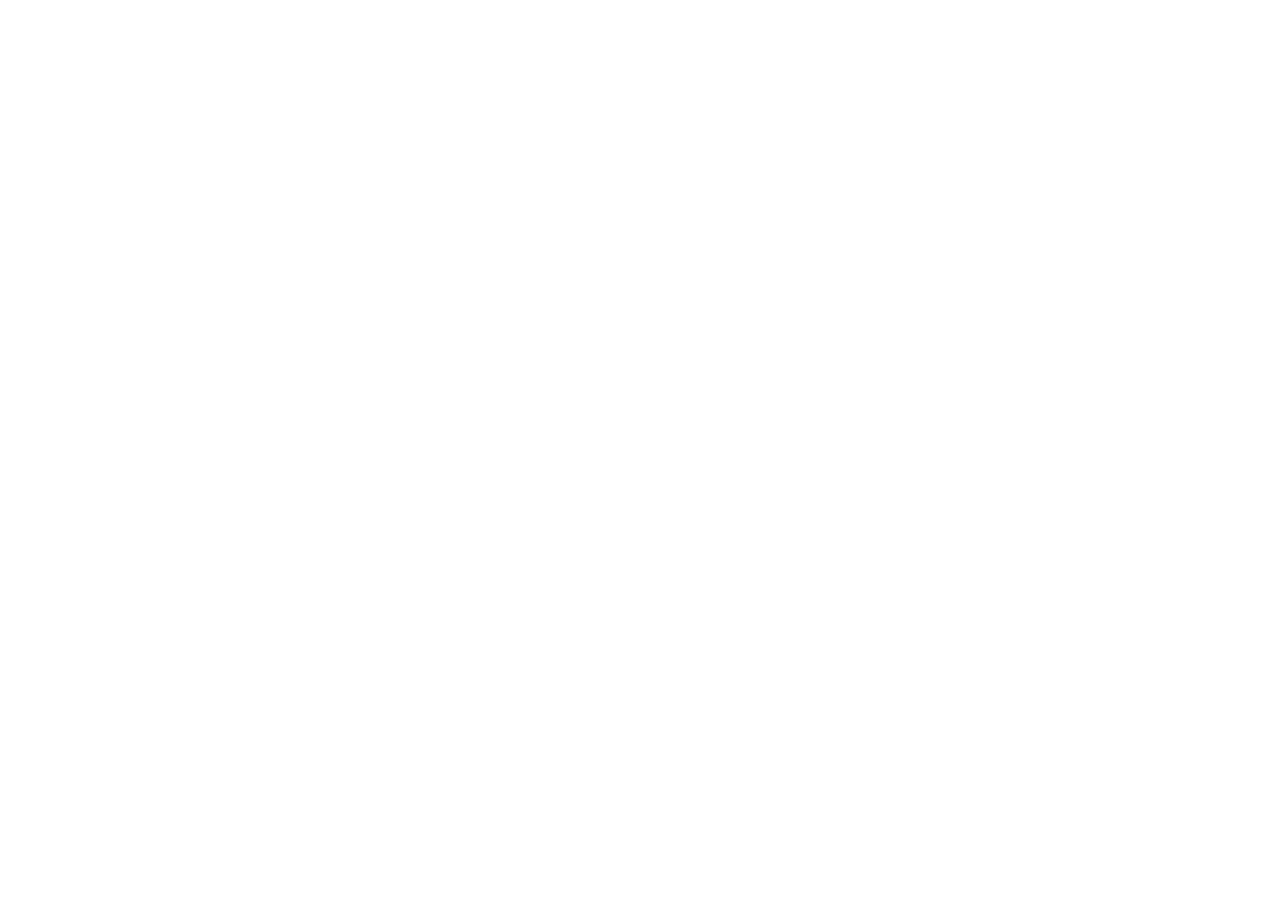
==== index.html @ a0d273cc "Some updates" ====
<!DOCTYPE html>
<html lang="en">
<head>
   <meta charset="UTF-8">
   <meta http-equiv="X-UA-Compatible" content="IE=edge">
   <meta name="viewport" content="width=device-width, initial-scale=1.0">
   <title>Document</title>
</head>
<body>
   
   <script src="Homework3_27-07-2022/04_profile_info.js"></script>
</body>
</html>
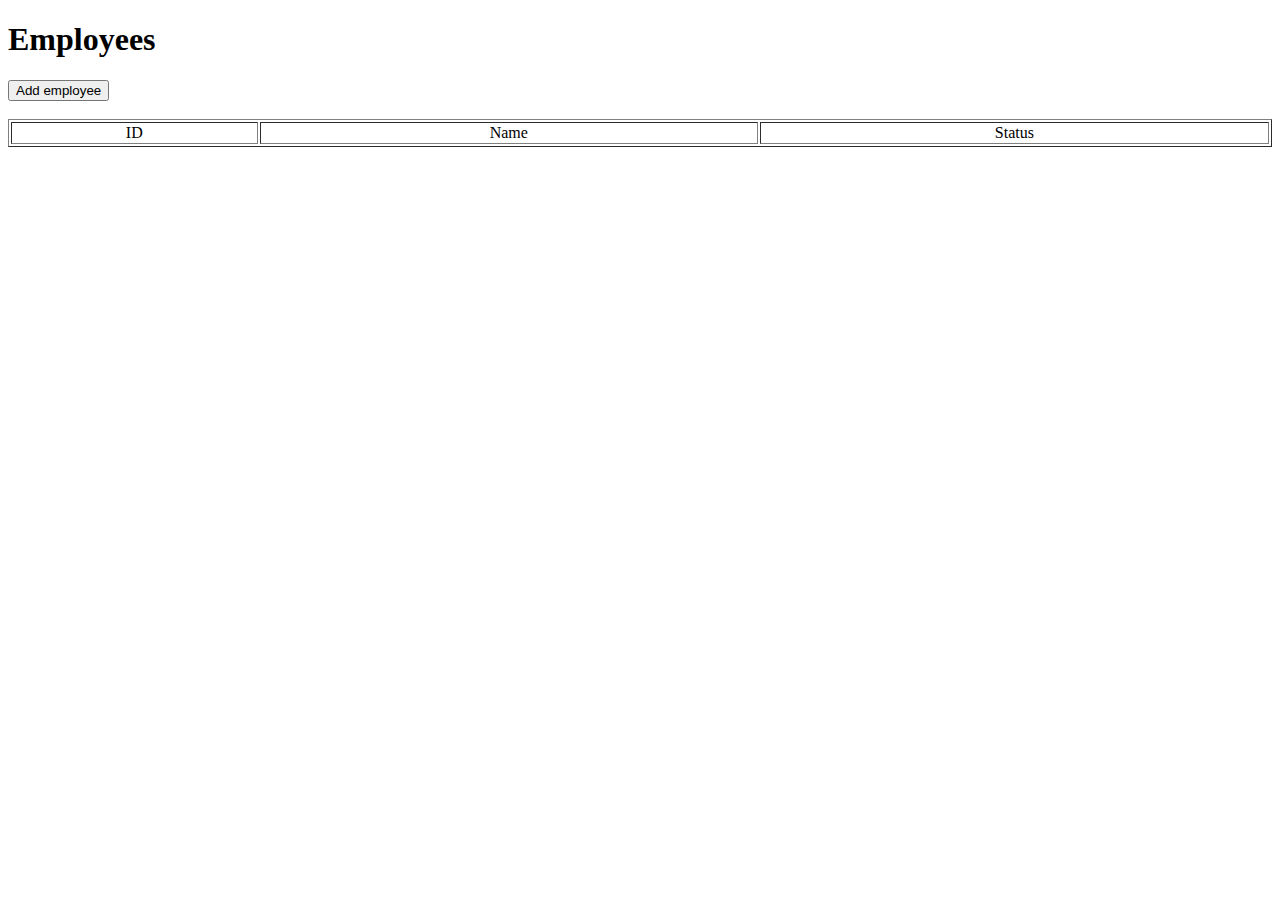
==== commit f0494e9c: "update" ====
--- a/index.html
+++ b/index.html
@@ -7,7 +7,28 @@
    <title>Document</title>
 </head>
 <body>
-   
-   <script src="Homework3_27-07-2022/04_profile_info.js"></script>
+   <div id="app">
+   <h1>Employees</h1>
+   <div>
+      <button class="btn">Add employee</button>
+      <br/>
+      <br/>
+   </div>
+   <table width = '100%' border="1" style="text-align:center ;">
+      <thead>
+         <tr>
+            <td>ID</td>
+            <td>Name</td>
+            <td>Status</td>
+         </tr>
+      </thead>
+      <tbody class="employees" style="text-align: center">
+
+      </tbody>
+   </table>
+</div>
+
+
+   <script type="module" src="Promises/promises.js"></script>
 </body>
 </html>